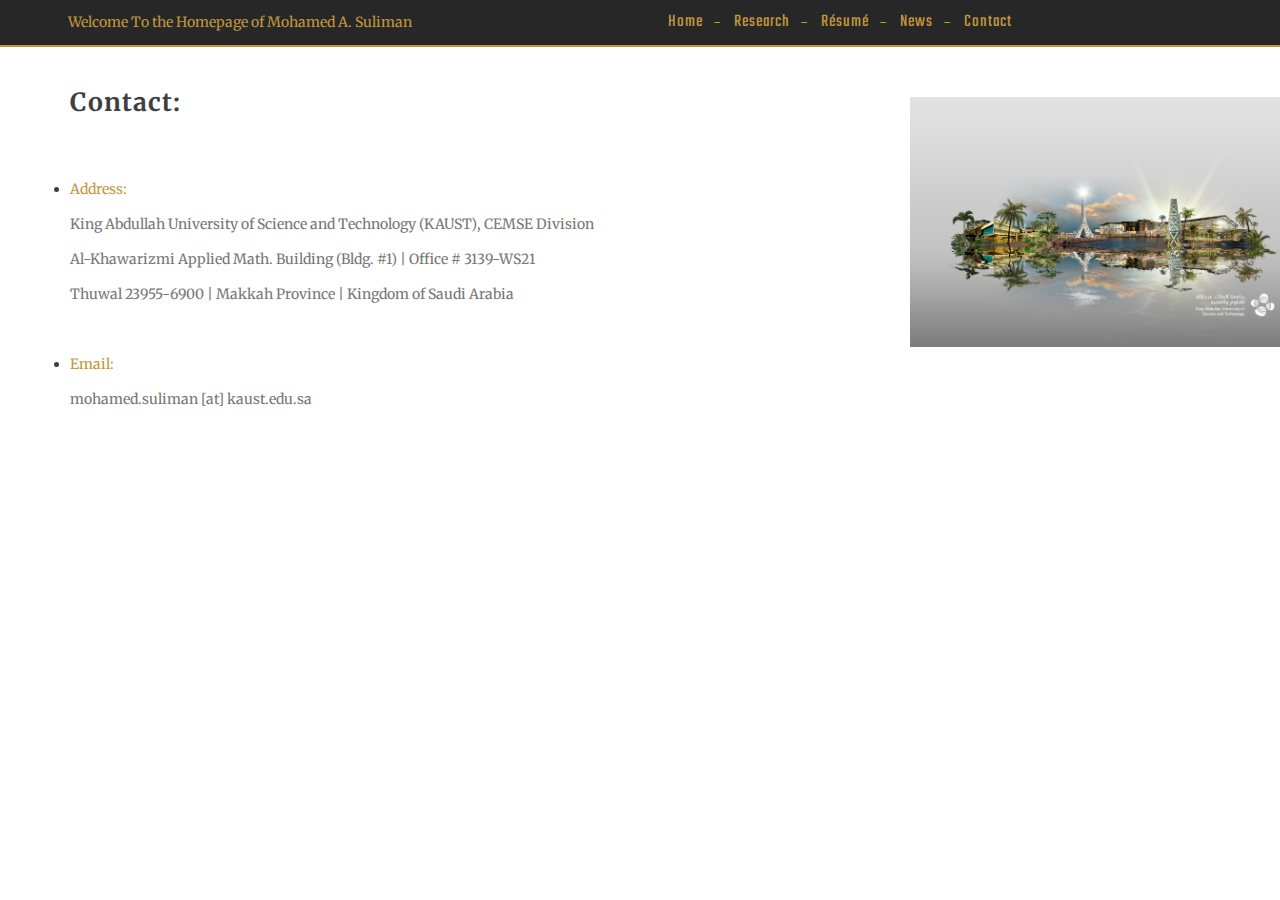
==== contact1.html @ 801afa71 "Update contact1.html" ====
<!DOCTYPE html>
<!--[if lt IE 7 ]><html class="ie ie6" lang="en"> <![endif]-->
<!--[if IE 7 ]><html class="ie ie7" lang="en"> <![endif]-->
<!--[if IE 8 ]><html class="ie ie8" lang="en"> <![endif]-->
<!--[if (gte IE 9)|!(IE)]><!--><html lang="en"> <!--<![endif]-->
<head>

    <!-- Basic Page Needs
  ================================================== -->
	<meta charset="utf-8">
	<title> Contact/ Mohamed A. Suliman</title>
	<meta name="description" content="#">
	<meta name="author" content="www.zerotheme.com">
	
    <!-- Mobile Specific Metas
  ================================================== -->
	<meta name="viewport" content="width=device-width, initial-scale=1, maximum-scale=1">
    
    <!-- CSS
  ================================================== -->
  	<link rel="stylesheet" href="css/zerogrid.css">
	<link rel="stylesheet" href="css/style.css">
	<link rel="stylesheet" href="css/menu.css">
	<link rel="stylesheet" href="css/lightbox.css">
	
	<!-- Custom Fonts -->
	<link href="font-awesome/css/font-awesome.min.css" rel="stylesheet" type="text/css">
	
	<!-- Owl Carousel Assets -->
    <link href="owl-carousel/owl.carousel.css" rel="stylesheet">
    <!-- <link href="owl-carousel/owl.theme.css" rel="stylesheet"> -->
	
	<script src="js/jquery-3.1.1.min.js"></script>
	<script src="js/script.js"></script>

	<!--[if lt IE 8]>
       <div style=' clear: both; text-align:center; position: relative;'>
         <a href="http://windows.microsoft.com/en-US/internet-explorer/products/ie/home?ocid=ie6_countdown_bannercode">
           <img src="http://storage.ie6countdown.com/assets/100/images/banners/warning_bar_0000_us.jpg" border="0" height="42" width="820" alt="You are using an outdated browser. For a faster, safer browsing experience, upgrade for free today." />
        </a>
      </div>
    <![endif]-->
    <!--[if lt IE 9]>
		<script src="js/html5.js"></script>
		<script src="js/css3-mediaqueries.js"></script>
	<![endif]-->
    
</head>
<body>
<div class="wrap-body">

<!--////////////////////////////////////Header-->
<header>
	<div class="wrap-header" >
		<!--Top-->
		<div id="top">
			<div class="zerogrid">
				<div class="row">
					<div class="col-1-3">
						<span>Welcome To the Homepage of Mohamed A. Suliman</span> 
					</div>
					<div class="col-2-3">
						<ul class="list-inline top-link link">
							<li><a href="/">Home</a></li>
							<li><a href="/research.html">Research</a></li>
							<li><a href="/resume.html">Résumé</a></li>
							<li><a href="/News.html">News</a></li>
							<li><a href="/contact1.html">Contact</a></li>
						</ul>
					</div>
				</div>
			</div>
		</div>
		
	</div>
</header>


	
	
	
		<!--////////////////////////////////////Container-->
		<section id="container" style="width:100%; height:100%">
			<div class="wrap-container zerogrid">
				<div id="main-content">
					<div class="wrap-content">
						<article>
							<div class="art-header">
							<img src="images/kaust.jpg" style="float:right; margin:10px -100px 15px 15px; cursor:pointer; cursor:hand; border:0" width="400" height="400" />

								<div class="entry-title"> 
									<h2>Contact:</h2>
								</div>

							</div>
								<br /><br />
								<li> <p style="color:#c2973c";>Address:</p> </li>
														
								<p>King Abdullah University of Science and Technology (KAUST), CEMSE Division</p>
								<p>Al-Khawarizmi Applied Math. Building (Bldg. #1) | Office # 3139-WS21</p>
								<p>Thuwal 23955-6900 | Makkah Province | Kingdom of Saudi Arabia</p>
								
							    
									<br />
									
								  <li> <p style="color:#c2973c";>Email:</p> </li>
							 
 
								<p> mohamed.suliman [at] kaust.edu.sa </p>
							
							
								 
						        
						</article>
					</div>
				</div>
			</div>
		</section>
		<!--////////////////////////////////////Footer-->
	
	
	<!--////////////////////////////////////Footer-->	
	
	<!--////////////////////////////////////Container-->


		


	


	</div>
	
</body>
</html>
---- css/zerogrid.css ----
/*
Zerotheme.com | Free Html5 Responsive Templates
Zerogrid - A Single Grid System for Responsive Design
Author: Kimmy
Version : 3.0
Author URI: https://www.zerotheme.com/
*/
/* -------------------------------------------- */
/* ------------------Grid System--------------- */ 
.zerogrid{ width: 1200px; position: relative; margin: 0 auto; padding: 0px;}
.zerogrid:after { content: "\0020"; display: block; height: 0; clear: both; visibility: hidden; }

.zerogrid .f-right{float: right!important;}
.zerogrid .f-left{float: left!important;}

.zerogrid .row{}
.zerogrid .row:before,.row:after { content: '\0020'; display: block; overflow: hidden; visibility: hidden; width: 0; height: 0; }
.zerogrid .row:after{clear: both; }
.zerogrid .row{zoom: 1;}

.zerogrid .wrap-col{margin:10px;}

.zerogrid .col-1-2, .zerogrid .col-1-3, .zerogrid .col-2-3, .zerogrid .col-1-4, .zerogrid .col-2-4, .zerogrid .col-3-4, .zerogrid .col-1-5, .zerogrid .col-2-5, .zerogrid .col-3-5, .zerogrid .col-4-5, .zerogrid .col-1-6, .zerogrid .col-2-6, .zerogrid .col-3-6, .zerogrid .col-4-6, .zerogrid .col-5-6{float:left; display: inline-block;}

.zerogrid .col-full{width:100%;}

.zerogrid .col-1-2,.zerogrid .col-1-2-fixed{width:50%;}
.zerogrid .offset-1-2{margin-left: 50%;}

.zerogrid .col-1-3,.zerogrid .col-1-3-fixed{width:33.33%;}
.zerogrid .col-2-3,.zerogrid .col-2-3-fixed{width:66.66%;}
.zerogrid .offset-1-3{margin-left: 33.33%;}
.zerogrid .offset-2-3{margin-left: 66.66%;}

.zerogrid .col-1-4,.zerogrid .col-1-4-fixed{width:25%;}
.zerogrid .col-2-4,.zerogrid .col-2-4-fixed{width:50%;}
.zerogrid .col-3-4,.zerogrid .col-3-4-fixed{width:75%;}
.zerogrid .offset-1-4{margin-left: 25%;}
.zerogrid .offset-2-4{margin-left: 50%;}
.zerogrid .offset-3-4{margin-left: 75%;}

.zerogrid .col-1-5,.zerogrid .col-1-5-fixed{width:20%;}
.zerogrid .col-2-5,.zerogrid .col-2-5-fixed{width:40%;}
.zerogrid .col-3-5,.zerogrid .col-3-5-fixed{width:60%;}
.zerogrid .col-4-5,.zerogrid .col-4-5-fixed{width:80%;}
.zerogrid .offset-1-5{margin-left: 20%;}
.zerogrid .offset-2-5{margin-left: 40%;}
.zerogrid .offset-3-5{margin-left: 60%;}
.zerogrid .offset-4-5{margin-left: 80%;}

.zerogrid .col-1-6,.zerogrid .col-1-6-fixed{width:16.66%;}
.zerogrid .col-2-6,.zerogrid .col-2-6-fixed{width:33.33%;}
.zerogrid .col-3-6,.zerogrid .col-3-6-fixed{width:50%;}
.zerogrid .col-4-6,.zerogrid .col-4-6-fixed{width:66.66%;}
.zerogrid .col-5-6,.zerogrid .col-5-6-fixed{width:83.33%;}
.zerogrid .offset-1-6{margin-left: 16.66%;}
.zerogrid .offset-2-6{margin-left: 33.33%;}
.zerogrid .offset-3-6{margin-left: 50%;}
.zerogrid .offset-4-6{margin-left: 66.66%;}
.zerogrid .offset-5-6{margin-left: 83.33%;}

@media only screen and (min-width: 960px) and (max-width: 1199px) {
	.zerogrid{width:960px;}
}

@media only screen and (min-width: 768px) and (max-width: 959px) {
	.zerogrid{width:768px;}
}

@media only screen and (max-width: 767px) {
	.zerogrid, .zerogrid .col-1-2, .zerogrid .col-1-3, .zerogrid .col-2-3, .zerogrid .col-1-4, .zerogrid .col-2-4, .zerogrid .col-3-4, .zerogrid .col-1-5, .zerogrid .col-2-5, .zerogrid .col-3-5, .zerogrid .col-4-5, .zerogrid .col-1-6, .zerogrid .col-2-6, .zerogrid .col-3-6, .zerogrid .col-4-6, .zerogrid .col-5-6{width:100%;}
	
	.zerogrid .offset-1-2, .zerogrid .offset-1-3, .zerogrid .offset-2-3, .zerogrid .offset-1-4, .zerogrid .offset-2-4, .zerogrid .offset-3-4, .zerogrid .offset-1-5, .zerogrid .offset-2-5, .zerogrid .offset-3-5, .zerogrid .offset-4-5, .zerogrid .offset-1-6, .zerogrid .offset-2-6, .zerogrid .offset-3-6, .zerogrid .offset-4-6, .zerogrid .offset-5-6{margin-left:0;}
}
---- css/style.css ----
/*
Zerotheme.com | Free Html5 Responsive Templates
Author URI: https://www.zerotheme.com/
*/

@import url(https://fonts.googleapis.com/css?family=Merriweather:400,700);
@import url('https://fonts.googleapis.com/css?family=Teko:300,400');
/* ---------------------------------------------------------------------------- */
/* ------------------------------------Reset----------------------------------- */
/* ---------------------------------------------------------------------------- */
a,abbr,acronym,address,applet,article,aside,audio,b,blockquote,big,body,center,canvas,caption,cite,code,command,datalist,dd,del,details,dfn,dl,div,dt,em,embed,fieldset,figcaption,figure,font,footer,form,h1,h2,h3,h4,h5,h6,header,hgroup,html,i,iframe,img,ins,kbd,keygen,label,legend,li,meter,nav,object,ol,output,p,pre,progress,q,s,samp,section,small,span,source,strike,strong,sub,sup,table,tbody,tfoot,thead,th,tr,tdvideo,tt,u,ul,var{background:transparent;border:0 none;font-size:100%;margin:0;padding:0;border:0;outline:0;vertical-align:top;}ol, ul {list-style:none;}blockquote, q {quotes:none;}table, table td {padding:0;border:none;border-collapse:collapse;}img {vertical-align:top;}embed {vertical-align:top;}
article, aside, audio, canvas, command, datalist, details, embed, figcaption, figure, footer, header, hgroup, keygen, meter, nav, output, progress, section, source, video {display:block;}
mark, rp, rt, ruby, summary, time {display:inline;}
input, textarea {border:0; padding:0; margin:0; outline: 0;}
iframe {border:0; margin:0; padding:0;}
input, textarea, select {margin:0; padding:0px;}


/* ---------------------------------------------------------------------------- */
/* ---------------------------------------------------------------------------- */
/* ---------------------------------------------------------------------------- */
* {
  -webkit-box-sizing: border-box;
     -moz-box-sizing: border-box;
          box-sizing: border-box;
}

::-moz-selection{background: #c2973c none repeat scroll 0 0;color: #fff;text-shadow:none}
::selection{background: #c2973c none repeat scroll 0 0;color: #fff;text-shadow:none}

/* ---------------------------------------------------------------------------- */
/* ---------------------------------------------------------------------------- */
/* ---------------------------------------------------------------------------- */

html { -webkit-text-size-adjust: none;}
.video embed,.video object,.video iframe { width: 100%;  height: auto;}
img{max-width:100%;	height: auto;width: auto\9; /* ie8 */}

a{color: #c2973c;text-decoration: none;-moz-transition: 0.3s;
    -ms-transition: 0.3s;
    -o-transition: 0.3s;
	transition-duration: 0.3s;}
a:hover {color: #c2973c;}

h1, h2 	{font-size: 25px;line-height: 25px;}
h3, h4	{font-size: 20px;line-height: 20px;}
h5, h6	{font-size: 16px;line-height: 16px;}
h1,h2,h3,h4,h5,h6{font-family: "Merriweather",serif;letter-spacing: 1px;font-weight: 700;line-height:1.2;}

p{margin: 10px 0;color: #777;}

.t-center{text-align: center;}
.t-left{text-align: left;}
.t-right{text-align: right;}
.f-right{float: right;}
.f-left{float: left;}

.post{}
.post:after, .post:before, article:after, article:before, section:after, section:before{clear: both; content: '\0020'; display: block; visibility: hidden; width: 0; height: 0;}

.clear{content: "\0020"; display: block; height: 0; clear: both; visibility: hidden; }
.clearfix:after, .clearfix:before{clear: both; content: '\0020'; display: block; visibility: hidden; width: 0; height: 0;}

.list-inline li{display: inline-block;}

/* --Line-- */
hr{ margin: 20px auto 0; padding: 0; max-width: 210px;border: 0; border-top: double 4px;text-align: center;display: block; line-height: 1px; height: auto;-webkit-box-sizing: content-box;
  -moz-box-sizing: content-box;
  -ms-box-sizing: content-box;
  -o-box-sizing: content-box;
  box-sizing: content-box;}

hr.line01:after, 
hr.line02:after,
hr.line03:after{content: url(../images/rose.png);display: inline-block;position: relative;top: -12px;padding: 0 10px;}

hr.line01 {border-color: #111;}
hr.line01:after {color: #111;background-color: #F7F7F7;}

hr.line02 {border-color: #111;}
hr.line02:after {color: #111;background-color: #ffffff;}

hr.line03 {border-color: #fff;}
hr.line03:after {color: #fff;background-color: #303231;}

/* ---------------------------------------------------------------------------- */
/* ------------------------------------Html-Body------------------------------- */
/* ---------------------------------------------------------------------------- */
html, body {height: 100%;width:100%; padding:0; margin:0;}
body {background: #fff;color: #3F3F3F;font: 14px/25px Arial;font-family: "Merriweather",serif; font-weight: 400;}
body .wrap-body{}

/* ---------------------------------------------------------------------------- */
/* -------------------------------------Header--------------------------------- */
/* ---------------------------------------------------------------------------- */
#top {padding: 10px 0; color: #c2973c;background: #272727;border-bottom: 2px solid #c2973c;}
#top .top-search{}
#top ul.top-link {}

.link{}
.link a{display:inline-block;text-decoration:none;letter-spacing:1px; color: #c2973c;font-family: "Teko",serif;font-size: 18px;}
.link a:hover{color:#fff}
.link li:after{content: "-";padding: 0 10px;}
.link li:last-child:after{content:'';padding:0px;display:none}
ul.link li{padding: 0;margin: 0;}

@media  (max-width: 767px){
	
}

header{text-align: center;}

<link rel="icon" href="/images/emo/favicon.png">


header .wrap-header{}
header .main-header{background: url(../images/me.jpg);background-size: cover;position: relative;overflow: hidden;padding: 150px 0;}
header .main-header:before{position: absolute;content: ""; height: 100%; width: 100%;background: rgba(0, 0, 0, .5);top: 0;left: 0;right: 0;bottom: 0;}

header .contact-info{padding: 0 46px 0 0;color: #acb4b6;display: inline-block;font-size: 12px;line-height: 20px;position: relative;}

header .contact-info::before {font-size: 23px;height: 30px;line-height: 30px;width: 30px;color: #c2973c;font-family: "FontAwesome, academicons";margin: 0;padding: 10px;position: absolute;text-align: center;top: 0;border: 1px solid #ccc;border-radius: 50%;}
.left.contact-info::before{content: "\f017";right: 0;}
.right.contact-info::before{content: "\f095";left: 0;}
.left.contact-info{padding: 5px 70px 0 0;text-align: right;}
.right.contact-info{padding: 5px 0 0 70px;text-align: left;}

header #logo{}
@media screen and (max-width:767px){
	header .main-header{padding-top: 50px;}
	header #logo{margin: 20px 0;}
}

/* ---------------------------------------------------------------------------- */
/* -------------------------------------Container------------------------------ */
/* ---------------------------------------------------------------------------- */
#container {}
#container .wrap-container{background: #ffffff;}

/* ---content-box--- */
.content-box {}
.content-box .wrap-box {padding:80px 10px; position: relative;}
.content-box .header {text-align: center; margin: 20px 0 70px;}
.content-box .header h2{font-size: 45px;font-weight: bold;line-height: 1.2;color: #111;}
.content-box .header .wrapper{padding: 5px; display: inline-block;}
.content-box .header .intro {color: #c2973c;font-size: 18px;font-weight: bold;margin-bottom: 10px;}

.content-box.boxstyle-1{background: url(../images/bg-3.jpg);position: relative;}
.content-box.boxstyle-1:before{position: absolute;content: ""; height: 100%; width: 100%;background: rgba(45, 50, 56,0.55);top: 0;left: 0;right: 0;bottom: 0;visibility: initial;}
.content-box.boxstyle-2{background: url(../images/bg-2.jpg);background-size:cover;}
.content-box.boxstyle-3{background: #222 url(../images/bg3.jpg) fixed;color: #fff;}

.content-box.box-1 {}
.content-box.box-1 h1{font-size: 38px;color: #333;line-height: 1.2;margin-bottom: 30px;}
.content-box.box-1 span{color: #c2973c;font-size: 52px;}
.content-box.box-1 .lead {font-size: 21px;color: #555;}

.content-box.box-2 p{color: #373737;margin-bottom: 30px}
.content-box.box-2 .lead {font-size: 25px;color: #272727;text-align: center;}
.content-box.box-2 blockquote {position: relative;padding: 20px 100px 0;margin-bottom: 30px;text-align: center;font-size: 25px; border:none;line-height: 1.2;display: block}
.content-box.box-2 blockquote > p{color: #171717;}
.content-box.box-2 blockquote:before, .content-box.box-2 blockquote:after {position: absolute;width: 30px;height: 30px;font-size: 70px;line-height: 1; color: #111;}
.content-box.box-2 blockquote:before {top: 0;left: 0;content: "\201C"; }
.content-box.box-2 blockquote:after {top: 0;right: 0;content: "\201D"; }
@media only screen and (max-width: 1100px) {
 .content-box.box-2 blockquote {font-size: 22px; } 
 }
@media only screen and (max-width: 960px) {
 .content-box.box-2 blockquote {padding: 30px 40px;font-size: 22px; }
 .content-box.box-2 blockquote:before, .content-box.box-2 blockquote:after {width: 20px;height: 20px;font-size: 40px; } 
 }
@media only screen and (max-width: 690px) {
 .content-box.box-2 blockquote {padding: 10px 20px;font-size: 20px; }
 .content-box.box-2  blockquote:before, .content-box.box-2 blockquote:after {font-size: 19px; } 
 }
 .content-box.box-2 .owl-carousel .item{padding: 0 10px;}
 .content-box.box-2 .owl-carousel .item p{margin: 0; }

.content-box.box-3 .wrap-box{padding: 0;}
.content-box.box-3 .portfolio-box-caption .portfolio-box-caption-content .project-name {font-size: 29px;margin-bottom: 10px;}
.content-box.box-3 .portfolio-box-caption .portfolio-box-caption-content .project-category {font-size: 17px;}
.content-box.box-3 .button-skin {background: #fff;color: #111;border:2px solid #fff;}
.content-box.box-3 .button-skin:hover{background: transparent;color: #fff;border:2px solid #fff;}


.content-box.box-4 p{color: #fff;}

/* ---MainContent-Article--- */
#main-content{margin: 40px 0;}
#main-content .wrap-content{padding: 0 30px 20px;}
#main-content .wrap-content h3{margin-bottom: 10px;}

article{padding-bottom: 30px;margin-bottom: 30px;}
article:last-child{border-bottom: none;padding-bottom: 0;}
article:after, article:before{clear: both; content: '\0020'; display: block; visibility: hidden; width: 0; height: 0;}

.post-inner{background:#1A1A1A;}
.post-inner figure {display: table-cell;overflow: hidden;position: relative;width: 50%;}
.post-inner figure img {bottom: 0;left: 50%;max-width: none !important;position: absolute;top: 0;transform: translateX(-50%);}
.post-inner figure.alignleft, 
.post-inner figure.alignright {float: none;}
.post-content{display: table-cell;padding: 60px 64px;vertical-align: top;width: 50%;}
.post-content p{color: #fff;}
.post-content .entry-content {padding-left: 40px;padding-right: 40px;}
.post-content .entry-meta{margin: 10px 0 20px;}
.post-content .entry-meta a{color: #eee;}
.post-content .entry-meta a:hover{color: #C2973C;}
.post-content .entry-meta i{margin: 3px 5px;}
.post-content .button-skin {background: #fff;color: #111;border:2px solid #fff;margin-top: 30px;}
.post-content .button-skin:hover{background: transparent;color: #fff;border:2px solid #fff;}

.post-inner figure + .post-content {padding-right: 32px;text-align: left;}
.post-inner figure + .post-content .entry-content {padding: 0;}
.post-inner figure + .post-content .entry-title::before {text-align: left;}

@media (max-width: 767px) {
	.post-content {padding: 30px 15px !important;}
	.post-inner figure img {left: 0;position: relative;transform: none;width: 100%;}
	.post-inner figure + .post-content {padding: 30px 15px !important;}
}

@media (max-width: 991px) {
	.post-inner figure, 
	.post-content {display: block;width: 100%;}
	.post-inner figure {height: 300px;margin-bottom: 0;opacity: 0.5;}
	.post-inner figure + .post-content {padding: 40px;text-align: center;}
}


/* ---------------------------------------------------------------------------- */
/* -------------------------------------Footer--------------------------------- */
/* ---------------------------------------------------------------------------- */


#bottom {padding: 10px 0; color: #c2973c;background: #272727;border-top: 2px solid #c2973c;}
#bottom .bottom-search{}
#bottom ul.bottom-link {}

.link{}
.link a{display:inline-block;text-decoration:none;letter-spacing:1px; color: #c2973c;font-family: "Teko",serif;font-size: 18px;}
.link a:hover{color:#fff}
.link li:after{content: "-";padding: 0 10px;}
.link li:last-child:after{content:'';padding:0px;display:none}
ul.link li{padding: 0;margin: 0;}

@media  (max-width: 767px){
	
}


footer{text-align: center;}


footer .wrap-footer{}
footer .main-footer:before{position: absolute;content: ""; height: 100%; width: 100%;background: rgba(0, 0, 0, .5);top: 0;left: 0;right: 0;bottom: 0;}

footer .contact-info{padding: 0 46px 0 0;color: #acb4b6;display: inline-block;font-size: 12px;line-height: 20px;position: relative;}

footer .contact-info::before {font-size: 23px;height: 30px;line-height: 30px;width: 30px;color: #c2973c;font-family: "FontAwesome, academicons";margin: 0;padding: 10px;position: absolute;text-align: center;top: 0;border: 1px solid #ccc;border-radius: 50%;}
.left.contact-info::before{content: "\f017";right: 0;}
.right.contact-info::before{content: "\f095";left: 0;}
.left.contact-info{padding: 5px 70px 0 0;text-align: right;}
.right.contact-info{padding: 5px 0 0 70px;text-align: left;}

footer #logo{}
@media screen and (max-width:767px){
	footer .main-footer{padding-bottom: 50px;}
	footer #logo{margin: 20px 0;}
}

/* ---------------------------------------------------------------------------- */
/* -------------------------------------Contact-------------------------------- */
/* ---------------------------------------------------------------------------- */
.contact h3{margin-left: 30px;}
#contact_form {padding:0px 25px;}

#ff label {cursor:pointer;margin:5px 0;display:block;font-weight:bold;}

#ff input[type="text"], #ff input[type="email"]{display:block;width:100%;color:#111;background-color:#F3F3F3;border:1px solid #999;padding:13px;margin: 5px 0 25px 0;font-size: 16px;max-height: 45px;}

textarea {display:block;width:100%;height:200px;background-color:#F3F3F3; color:#111;border:1px solid #999;padding:10px;margin: 5px 0 25px 0;}



/* ---------------------------------------------------------------------------- */
/* -------------------------------------Button--------------------------------- */
/* ---------------------------------------------------------------------------- */
.button{
	cursor: pointer;
	font-size: 13px;
	border:1px solid #ffffff; 
	display: inline-block;
	text-decoration: none;
	margin: 5px 0;
	color: #fff;
	padding: 10px 15px;
	-webkit-transition: all .35s;
	-moz-transition: all .35s;
	transition: all .35s;
	text-shadow: none;
}
.button:hover{text-decoration: none; background: #303030;}

.button-skin {background: #111;color: #fff;padding: 10px 25px;text-align: center;border:2px solid #111;font-weight: bold; font-size: 14px;letter-spacing: 2px;}
.button-skin:hover{background: transparent;color: #333;border:2px solid #333;}
.button-subcribe{background-color: #c2973c;color: #fff;font-weight: bold;}
.button-subcribe:hover{background-color: #333;}


/* ---------------------------------------------------------------------------- */
/* ------------------------------Portfolio Box--------------------------------- */
/* ---------------------------------------------------------------------------- */	
.portfolio-box {display: block;position: relative;margin: auto;overflow: hidden;}
.portfolio-box:before{z-index:1;content:"";position:absolute;left:20px;right:20px;top:20px;bottom:20px;border-top:2px solid #c2973c;border-bottom:2px solid #c2973c;transform:scale(1,1);-moz-transform:scale(1,1);-webkit-transform:scale(1,1);-ms-transform:scale(1,1);transition:all 0.4s ease-in-out 0s;-moz-transition:all 0.4s ease-in-out 0s;-webkit-transition:all 0.4s ease-in-out 0s;}
.portfolio-box:after{z-index:1;content:"";position:absolute;left:20px;right:20px;top:20px;bottom:20px;border-left:2px solid #c2973c;border-right:2px solid #c2973c;transform:scale(1,1);-moz-transform:scale(1,1);-webkit-transform:scale(1,1);-ms-transform:scale(1,1);transition:all 0.4s ease-in-out 0s;-moz-transition:all 0.4s ease-in-out 0s;-webkit-transition:all 0.4s ease-in-out 0s;}
.portfolio-box:hover:before{transform:scale(0,1);-moz-transform:scale(0,1);-webkit-transform:scale(0,1);-ms-transform:scale(0,1)}
.portfolio-box:hover:after {transform:scale(1,0);-moz-transform:scale(1,0);-webkit-transform:scale(1,0);-ms-transform:scale(1,0)}

/****** Zoom Effect ******/
.portfolio-box.zoom-effect .portfolio-box-caption{background: rgba(45, 50, 56,0.55);}
.portfolio-box.zoom-effect img{-webkit-transition: 0.5s ease;transition: 0.5s ease;}
.portfolio-box:hover.zoom-effect img{-webkit-transform:scale(1.1); /* Safari and Chrome */-moz-transform:scale(1.1); /* Firefox */-ms-transform:scale(1.1); /* IE 9 */-o-transform:scale(1.1); /* Opera */transform:scale(1.1);}


.portfolio-box .portfolio-box-caption {display: block;position: absolute;bottom: 0;width: 100%;height: 100%;text-align: center;color: #fff;-webkit-transition: all .35s;-moz-transition: all .35s;transition: all .35s;}
.portfolio-box .portfolio-box-caption .portfolio-box-caption-content {position: absolute;top: 50%;width: 100%;text-align: center;transform: translateY(-50%);}

.portfolio-box .portfolio-box-caption .portfolio-box-caption-content .project-button,
.portfolio-box .portfolio-box-caption .portfolio-box-caption-content .project-category,
.portfolio-box .portfolio-box-caption .portfolio-box-caption-content .project-name {padding: 0 15px;text-transform: uppercase;font-weight: 600;letter-spacing: 2px;text-shadow: 2px 2px #111;}
.portfolio-box .portfolio-box-caption .portfolio-box-caption-content .project-category {font-size: 13px;color: #c2973c;margin-bottom: 10px;}
.portfolio-box .portfolio-box-caption .portfolio-box-caption-content .project-name {font-size: 16px;margin-bottom: 3px;}
.portfolio-box .portfolio-box-caption .portfolio-box-caption-content .project-button{transition: all 1s ease;opacity: 0; height: 0;overflow: hidden;}

.portfolio-box:hover .portfolio-box-caption {opacity: 1;}
.portfolio-box:hover .portfolio-box-caption .portfolio-box-caption-content .project-button{opacity: 1;height: auto;}
.portfolio-box:hover .portfolio-box-caption .portfolio-box-caption-content .project-category,
.portfolio-box:hover .portfolio-box-caption .portfolio-box-caption-content .project-name{display: none;}

@media(min-width:768px) {
    .portfolio-box .portfolio-box-caption .portfolio-box-caption-content .project-category {
        font-size: 15px;
    }
    .portfolio-box .portfolio-box-caption .portfolio-box-caption-content .project-name {
        font-size: 19px;
    }
}

/* ---------------------------------------------------------------------------- */
/* ------------------------------------Crumbs---------------------------------- */
/* ---------------------------------------------------------------------------- */
.crumbs {-webkit-box-shadow: 0px 25px 18px -26px rgba(0,0,0,0.75);-moz-box-shadow: 0px 25px 18px -26px rgba(0,0,0,0.75);box-shadow: 0px 25px 18px -26px rgba(0,0,0,0.75);padding:15px 0 15px 30px;margin: 60px 0 40px;}
.crumbs ul {list-style: none;display: inline-table;}
.crumbs ul li {display: inline;}
.crumbs ul li a {display: block;float: left;background: #c2973c;text-align: center;padding: 7px 30px 8px 40px;position: relative;margin: 0 20px 0 0; font-size: 16px;text-decoration: none;color: #fff;}
.crumbs ul li a:after {content: "";  border-top: 20px solid transparent;border-bottom: 20px solid transparent;border-left: 20px solid #c2973c;position: absolute; right: -20px; top: 0;z-index: 1;-webkit-transition: border 0.3s, -webkit-transform 0.3s;-moz-transition: border 0.3s, -moz-transform 0.3s;-o-transition: border 0.3s, -o-transform 0.3s;transition: border 0.3s, transform 0.3s;}
.crumbs ul li a:before {content: "";  border-top: 20px solid transparent;border-bottom: 20px solid transparent;border-left: 20px solid #fff;position: absolute; left: 0; top: 0;}
.crumbs ul li:first-child a {border-top-left-radius: 6px; border-bottom-left-radius: 6px;}
.crumbs ul li:first-child a:before {display: none; }
.crumbs ul li:last-child a {padding-right: 40px;padding-left: 50px;border-top-right-radius: 6px; border-bottom-right-radius: 6px;}
.crumbs ul li:last-child a:after {display: none; }		
.crumbs ul li a:hover {background: #222;color: #fff;}
.crumbs ul li a:hover:after {border-left-color: #222;}
.crumbs ul li a:hover:after {border-left-color: #222;}

/* ---------------------------------------------------------------------------- */
/* ----------------------------------Carousel---------------------------------- */
/* ---------------------------------------------------------------------------- */
.owl-carousel{}
.owl-controls .owl-buttons {text-align: center;margin-top: 20px;}
.owl-carousel:hover .owl-buttons div {}
.owl-controls .owl-buttons .owl-prev,
.owl-controls .owl-buttons .owl-next {display: inline-block;margin: 10px;}
.owl-carousel .owl-buttons i.fa {font-size: 45px;color: #111;-moz-transition: 0.3s;-ms-transition: 0.3s;-o-transition: 0.3s;transition-duration: 0.3s;}
.owl-carousel .owl-buttons i.fa:hover {color: #fff;}
.owl-carousel .item{position: relative;}
.carousel-caption {position: absolute;top: 50%;transform: translateY(-50%);bottom: auto;padding: 0;text-align: center;width: 100%;left: auto;right: auto;text-shadow: none;}
.carousel-caption a:hover {color: #C2973C;}
.carousel-caption-title {margin: 0;padding: 0;}
.carousel-caption-title a {font-size: 18px;font-size: 1.125em;font-family: 'Cabin', Helvetica, sans-serif;text-transform: uppercase;letter-spacing: 2px;color: #373735;}
.carousel-caption-title {white-space: nowrap;overflow: hidden;text-overflow: ellipsis;}
.carousel-caption-category {margin: 0;padding: 0;}
.carousel-caption-category a {color: #aaaaaa;font-size: 14px;font-size: 0.875em;letter-spacing: .5px;text-transform: lowercase;}
.carousel-caption-inner {background: #fff;padding: 30px 40px;max-width: 80%;margin: 0 auto;display: inline-block;}




.hero-heading {display: inline-block;font-weight: 300;letter-spacing: 4px;line-height: 41px;margin: 29px 15px 56px;min-height: 41px;padding-left: 0.3em;position: relative;text-transform: uppercase;}
.hero-heading::before {border-top: 2px solid transparent;content: "";display: block;height: 17px;left: 0;position: absolute;top: -29px;width: 100%;}
.hero-heading::after {border-bottom: 2px solid transparent;bottom: -31px;content: "";display: block;height: 17px;left: 0;position: absolute;width: 100%;}
.hero-heading > span {display: block;margin: 0 -17px;font-size: 30px;}
.hero-heading .tl,
.hero-heading .tr, 
.hero-heading .br, 
.hero-heading .bl {display: block;height: 30px;position: absolute;width: 0;}

.hero-heading .tl {border-right: 2px solid transparent;left: 0;top: -29px;}
.hero-heading .tr {border-left: 2px solid transparent;right: 0;top: -29px;}
.hero-heading .br {border-left: 2px solid transparent;bottom: -31px;right: 0;z-index: 100;}
.hero-heading .bl {border-right: 2px solid transparent;bottom: -31px;left: 0;z-index: 100;}
.hero-heading::before, .hero-heading::after, .hero-heading .tl, .hero-heading .tr, .hero-heading .br, .hero-heading .bl {border-color: #c2973c;}


header .hero-heading{color: #fff;}
header .hero-heading::before{top: -21px;}
header .hero-heading::after{bottom: -58px;}
header .hero-heading > sup{letter-spacing: 6px;}
header .hero-heading > span {font-size: 86px;margin: 13px -17px 0;}
header .hero-heading .tl {top: -20px;height: 39px;}
header .hero-heading .tr {top: -20px;height: 39px;}
header .hero-heading .br {bottom: -56px;}
header .hero-heading .bl {bottom: -56px;}

@media(max-width:767px) {
    header .hero-heading::before{top: -17px;}
	header .hero-heading::after{bottom: -55px;}
	header .hero-heading > sup{letter-spacing: 4px;font-size: 13px;}
	header .hero-heading > span {font-size: 70px;margin: 8px -17px 0;}
	header .hero-heading .tl {top: -17px;height: 34px;}
	header .hero-heading .tr {top: -17px;height: 34px;}
	header .hero-heading .br {bottom: -53px;height: 34px;}
	header .hero-heading .bl {bottom: -53px;height: 34px;}
}

@media(max-width:500px) {
    header .hero-heading::before{top: -12px;}
	header .hero-heading::after{bottom: -39px;}
	header .hero-heading > sup{letter-spacing: 4px;font-size: 10px;}
	header .hero-heading > span {font-size: 40px;margin: 0px -15px 0;}
	header .hero-heading .tl {top: -10px;height: 32px;}
	header .hero-heading .tr {top: -10px;height: 32px;}
	header .hero-heading .br {bottom: -37px;height: 30px;}
	header .hero-heading .bl {bottom: -37px;height: 30px;}
	
	.hero-heading {letter-spacing: 3px;line-height: 32px;min-height: 32px;}
}



.history, .history li {display: block;list-style: outside none none;margin: 0;padding: 0;}
.history {border-left: 2px solid transparent;margin-left: 16px;padding-left: 47px;position: relative;}
.history li {padding-bottom: 30px;padding-top: 80px;position: relative;}
.history li:last-child {padding-bottom: 0;}
.history .heading {left: 0;position: absolute;top: 0;}
.history .title {font-size: 15px;font-weight: 700;letter-spacing: 0.3em;margin: -4px 0 0;text-transform: uppercase;color: #fff;}
.history .icon {border: 2px solid transparent;display: block;height: 35px;left: -65px;position: absolute;top: 36px;width: 35px;background: #ffffff;}
.history .icon .fa {display: block;font-size: 18px;height: 15px;left: -2px;line-height: 17px;position: absolute;text-align: center;top: 8px;width: 35px;background: #ffffff;}
.history .datetime {left: 0;position: absolute;top: 47px;}
.history, .history .icon{border-color: #c2973c;}

.datetime {border-bottom-right-radius: 3px;border-top-right-radius: 3px;color: #fff;display: block;font-size: 10px;height: 22px;left: 0;line-height: 20px;margin: -5px 0 0;padding: 0 7px;position: absolute;text-transform: uppercase;top: 42px;white-space: nowrap;}
.datetime::before {border-bottom: 11px solid transparent;border-right: 11px solid transparent;border-top: 11px solid transparent;content: "";display: block;height: 0;left: -11px;position: absolute;top: 0;width: 0;}
.datetime::before{border-right-color: #c2973c;}
.datetime{background: #c2973c;}
---- css/menu.css ----
@import url(http://fonts.googleapis.com/css?family=PT+Sans:400,700);
#cssmenu {
  background: #222;
  margin: 0;
  width: auto;
  padding: 0;
  line-height: 1;
  display: block;
  position: relative;
  z-index: 9999;
}
#cssmenu ul {
  list-style: none;
  margin: 0;
  padding: 0;
  display: block;
}
#cssmenu ul:after,
#cssmenu:after {
  content: " ";
  display: block;
  font-size: 0;
  height: 0;
  clear: both;
  visibility: hidden;
}
#cssmenu ul li {
  margin: 0;
  padding: 0;
  display: block;
  position: relative;
}
#cssmenu ul li a {
  text-decoration: none;
  display: block;
  margin: 0;
  -webkit-transition: color .2s ease;
  -moz-transition: color .2s ease;
  -ms-transition: color .2s ease;
  -o-transition: color .2s ease;
  transition: color .2s ease;
  -webkit-box-sizing: border-box;
  -moz-box-sizing: border-box;
  box-sizing: border-box;
}
#cssmenu ul li ul {
  position: absolute;
  left: -9999px;
  top: auto;
}
#cssmenu ul li ul li {
  max-height: 0;
  position: absolute;
  -webkit-transition: max-height 0.4s ease-out;
  -moz-transition: max-height 0.4s ease-out;
  -ms-transition: max-height 0.4s ease-out;
  -o-transition: max-height 0.4s ease-out;
  transition: max-height 0.4s ease-out;
  background: #313131;
}
#cssmenu ul li ul li.has-sub:after {
  display: block;
  position: absolute;
  content: "";
  height: 10px;
  width: 10px;
  border-radius: 5px;
  background: #000000;
  z-index: 1;
  top: 13px;
  right: 15px;
}
#cssmenu.align-right ul li ul li.has-sub:after {
  right: auto;
  left: 15px;
}
#cssmenu ul li ul li.has-sub:before {
  display: block;
  position: absolute;
  content: "";
  height: 0;
  width: 0;
  border: 3px solid transparent;
  border-left-color: #ffffff;
  z-index: 2;
  top: 15px;
  right: 15px;
}
#cssmenu.align-right ul li ul li.has-sub:before {
  right: auto;
  left: 15px;
  border-left-color: transparent;
  border-right-color: #ffffff;
}
#cssmenu ul li ul li a {
  font-size: 14px;
  font-weight: 400;
  text-transform: none;
  color: #d1d1d1;
  letter-spacing: 0;
  display: block;
  width: 170px;
  padding: 11px 10px 11px 20px;
}
#cssmenu ul li ul li:hover {
	background: #4A4C4E;
	
}

#cssmenu ul li ul li:hover > a,
#cssmenu ul li ul li.active > a {
  color: #fff;
}
#cssmenu ul li ul li:hover:after,
#cssmenu ul li ul li.active:after {
  background: #1A1C1E;
}
#cssmenu ul li ul li:hover > ul {
  left: 100%;
  top: 0;
}
#cssmenu ul li ul li:hover > ul > li {
  max-height: 72px;
  position: relative;
}
#cssmenu > ul > li {
  float: left;
}
#cssmenu.align-center > ul > li {
  float: none;
  display: inline-block;
}
#cssmenu.align-center > ul {
  text-align: center;
}
#cssmenu.align-center ul ul {
  text-align: left;
}
#cssmenu.align-right > ul {
  float: right;
}
#cssmenu.align-right > ul > li:hover > ul {
  left: auto;
  right: 0;
}
#cssmenu.align-right ul ul li:hover > ul {
  right: 100%;
  left: auto;
}
#cssmenu.align-right ul ul li a {
  text-align: right;
}
#cssmenu > ul > li:after {
  content: "";
  display: block;
  position: absolute;
  width: 100%;
  height: 0;
  top: 0;
  z-index: 0;
  background: #c2973c;
  -webkit-transition: height .2s;
  -moz-transition: height .2s;
  -ms-transition: height .2s;
  -o-transition: height .2s;
  transition: height .2s;
}
#cssmenu > ul > li.has-sub > a {
  padding-right: 40px;
}
#cssmenu > ul > li.has-sub > a:after {
  display: block;
  content: "";
  background: #ffffff;
  height: 12px;
  width: 12px;
  position: absolute;
  border-radius: 13px;
  right: 14px;
  top: 16px;
}
#cssmenu > ul > li.has-sub > a:before {
  display: block;
  content: "";
  border: 4px solid transparent;
  border-top-color: #4A4C4E;
  z-index: 2;
  height: 0;
  width: 0;
  position: absolute;
  right: 16px;
  top: 21px;
}
#cssmenu > ul > li > a {
  color: #fff;
  padding: 15px 20px;
  font-weight: 600;
  letter-spacing: 1px;
  text-transform: uppercase;
  font-size: 14px;
  z-index: 2;
  position: relative;
}
#cssmenu > ul > li:hover:after,
#cssmenu > ul > li.active:after {
  height: 100%;
}
#cssmenu > ul > li:hover > a,
#cssmenu > ul > li.active > a {
  color: #fff;
}
#cssmenu > ul > li:hover > a:after,
#cssmenu > ul > li.active > a:after {
  background: #000000;
}
#cssmenu > ul > li:hover > a:before,
#cssmenu > ul > li.active > a:before {
  border-top-color: #ffffff;
}
#cssmenu > ul > li:hover > ul {
  left: 0;
}
#cssmenu > ul > li:hover > ul > li {
  max-height: 72px;
  position: relative;
}
#cssmenu #menu-button {
  display: none;
}
#cssmenu > ul > li > a {
  display: block;
}
#cssmenu > ul > li {
  width: auto;
}
#cssmenu > ul > li > ul {
  width: 170px;
  display: block;
}
#cssmenu > ul > li > ul > li {
  width: 170px;
  display: block;
}
@media all and (max-width: 800px), only screen and (-webkit-min-device-pixel-ratio: 2) and (max-width: 1024px), only screen and (min--moz-device-pixel-ratio: 2) and (max-width: 1024px), only screen and (-o-min-device-pixel-ratio: 2/1) and (max-width: 1024px), only screen and (min-device-pixel-ratio: 2) and (max-width: 1024px), only screen and (min-resolution: 192dpi) and (max-width: 1024px), only screen and (min-resolution: 2dppx) and (max-width: 1024px) {
  #cssmenu > ul {
    max-height: 0;
    overflow: hidden;
    -webkit-transition: max-height 0.35s ease-out;
    -moz-transition: max-height 0.35s ease-out;
    -ms-transition: max-height 0.35s ease-out;
    -o-transition: max-height 0.35s ease-out;
    transition: max-height 0.35s ease-out;
  }
  #cssmenu > ul > li > ul {
    width: 100%;
    display: block;
  }
  #cssmenu.align-right ul li a {
    text-align: left;
  }
  #cssmenu > ul > li > ul > li {
    width: 100%;
    display: block;
  }
  #cssmenu.align-right ul ul li a {
    text-align: left;
  }
  #cssmenu > ul > li > ul > li > a {
    width: 100%;
    display: block;
  }
  #cssmenu ul li ul li a {
    width: 100%;
  }
  #cssmenu.align-center > ul {
    text-align: left;
  }
  #cssmenu.align-center > ul > li {
    display: block;
  }
  #cssmenu > ul.open {
    max-height: 1000px;
    border-top: 1px solid rgba(110, 110, 110, 0.25);
  }
  #cssmenu ul {
    width: 100%;
  }
  #cssmenu ul > li {
    float: none;
    width: 100%;
  }
  #cssmenu ul li a {
    -webkit-box-sizing: border-box;
    -moz-box-sizing: border-box;
    box-sizing: border-box;
    width: 100%;
    padding: 12px 20px;
  }
  #cssmenu ul > li:after {
    display: none;
  }
  #cssmenu ul li.has-sub > a:after,
  #cssmenu ul li.has-sub > a:before,
  #cssmenu ul li ul li.has-sub:after,
  #cssmenu ul li ul li.has-sub:before {
    display: none;
  }
  #cssmenu ul li ul,
  #cssmenu ul li ul li ul,
  #cssmenu ul li ul li:hover > ul,
  #cssmenu.align-right ul li ul,
  #cssmenu.align-right ul li ul li ul,
  #cssmenu.align-right ul li ul li:hover > ul {
    left: 0;
    position: relative;
    right: auto;
  }
  #cssmenu ul li ul li,
  #cssmenu ul li:hover > ul > li {
    max-height: 999px;
    position: relative;
    background: none;
  }
  #cssmenu ul li ul li a {
    padding: 8px 20px 8px 35px;
    color: #ffffff;
  }
  #cssmenu ul li ul ul li a {
    padding: 8px 20px 8px 50px;
  }
  #cssmenu ul li ul li:hover > a {
    color: #000000;
  }
  #cssmenu #menu-button {
    display: block;
    -webkit-box-sizing: border-box;
    -moz-box-sizing: border-box;
    box-sizing: border-box;
    width: 100%;
    padding: 15px 20px;
    text-transform: uppercase;
    font-weight: 700;
    font-size: 14px;
    letter-spacing: 1px;
    color: #ffffff;
    cursor: pointer;
  }
  #cssmenu #menu-button:after {
    display: block;
    content: '';
    position: absolute;
    height: 3px;
    width: 22px;
    border-top: 2px solid #ffffff;
    border-bottom: 2px solid #ffffff;
    right: 20px;
    top: 16px;
  }
  #cssmenu #menu-button:before {
    display: block;
    content: '';
    position: absolute;
    height: 3px;
    width: 22px;
    border-top: 2px solid #ffffff;
    right: 20px;
    top: 26px;
  }
}
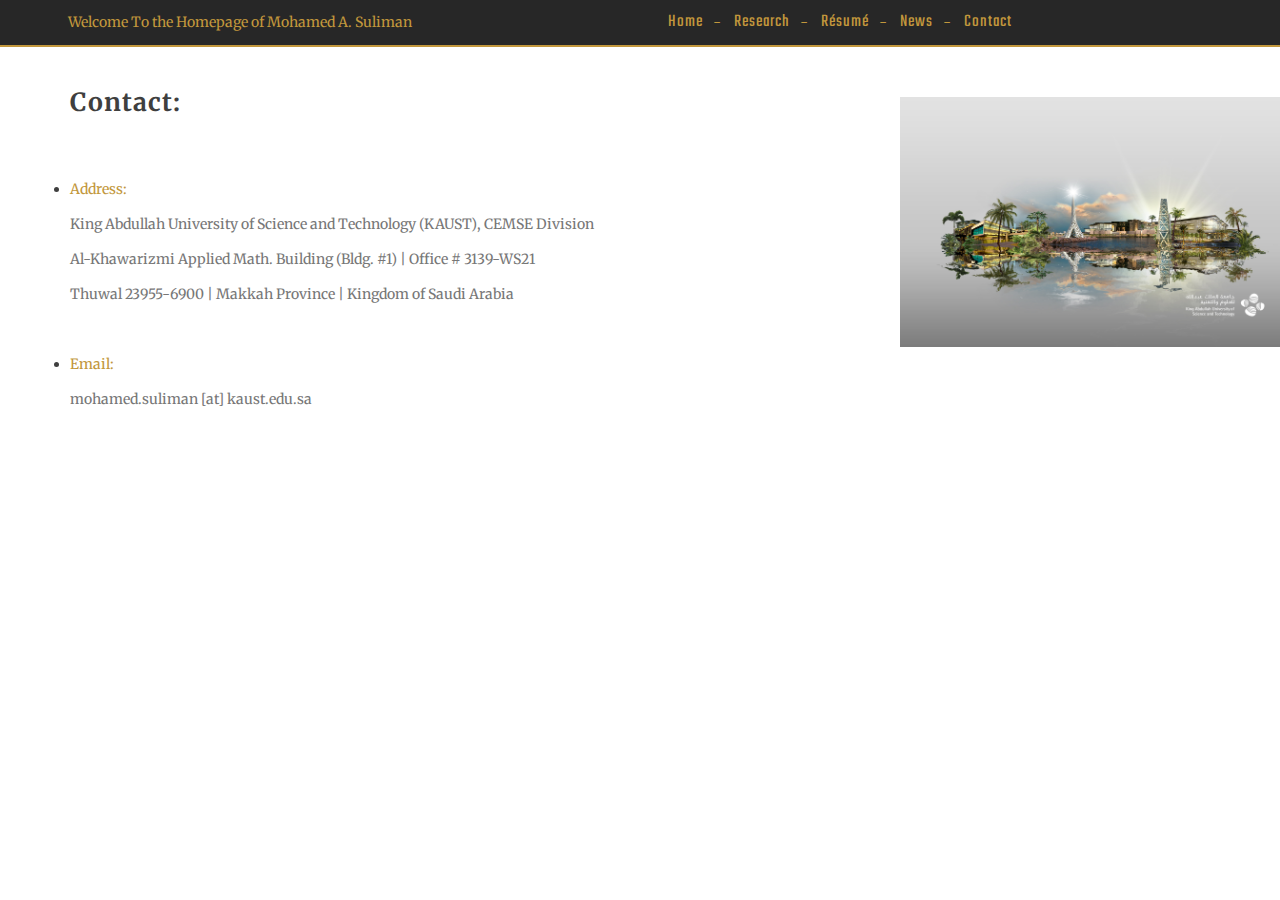
==== commit 64030e41: "Update contact1.html" ====
--- a/contact1.html
+++ b/contact1.html
@@ -8,7 +8,7 @@
     <!-- Basic Page Needs
   ================================================== -->
 	<meta charset="utf-8">
-	<title> Contact/ Mohamed A. Suliman</title>
+	<title> Contact | Mohamed A. Suliman</title>
 	<meta name="description" content="#">
 	<meta name="author" content="www.zerotheme.com">
 	
@@ -86,7 +86,7 @@
 					<div class="wrap-content">
 						<article>
 							<div class="art-header">
-							<img src="images/kaust.jpg" style="float:right; margin:10px -100px 15px 15px; cursor:pointer; cursor:hand; border:0" width="400" height="400" />
+							<img src="images/kaust.jpg" style="float:right; margin:10px -90px 10px 10px; cursor:pointer; cursor:hand; border:0" width="400" height="400" />
 
 								<div class="entry-title"> 
 									<h2>Contact:</h2>
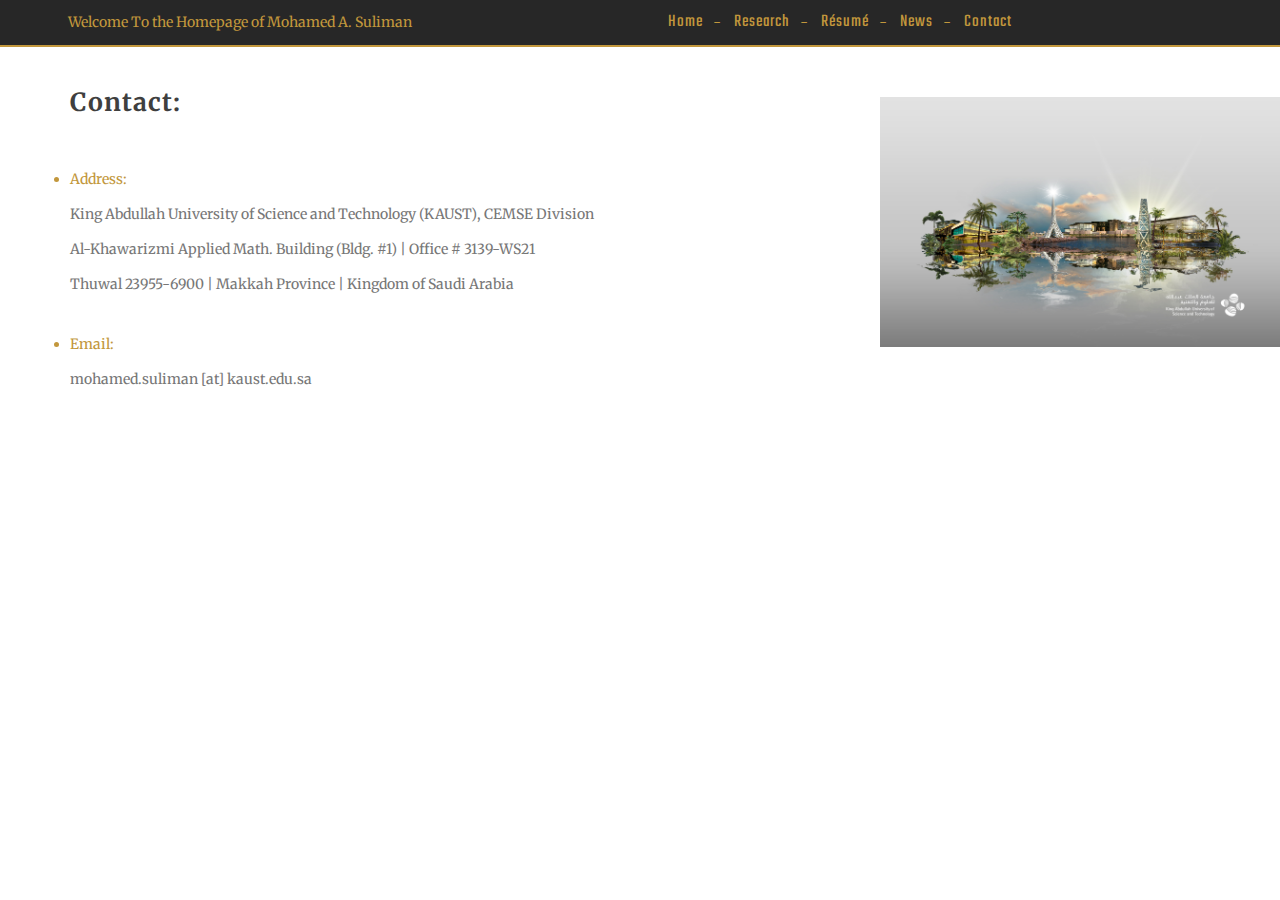
==== commit 907198ed: "Update contact1.html" ====
--- a/contact1.html
+++ b/contact1.html
@@ -86,7 +86,7 @@
 					<div class="wrap-content">
 						<article>
 							<div class="art-header">
-							<img src="images/kaust.jpg" style="float:right; margin:10px -90px 10px 10px; cursor:pointer; cursor:hand; border:0" width="400" height="400" />
+							<img src="images/kaust.jpg" style="float:right; margin:10px -70px 8px 8px; cursor:pointer; cursor:hand; border:0" width="400" height="400" />
 
 								<div class="entry-title"> 
 									<h2>Contact:</h2>
@@ -94,7 +94,7 @@
 
 							</div>
 								<br /><br />
-								<li> <p style="color:#c2973c";>Address:</p> </li>
+								<li style="color:#c2973c";>Address:</li>
 														
 								<p>King Abdullah University of Science and Technology (KAUST), CEMSE Division</p>
 								<p>Al-Khawarizmi Applied Math. Building (Bldg. #1) | Office # 3139-WS21</p>
@@ -103,7 +103,7 @@
 							    
 									<br />
 									
-								  <li> <p style="color:#c2973c";>Email:</p> </li>
+								  <li style="color:#c2973c";>Email:</li>
 							 
  
 								<p> mohamed.suliman [at] kaust.edu.sa </p>
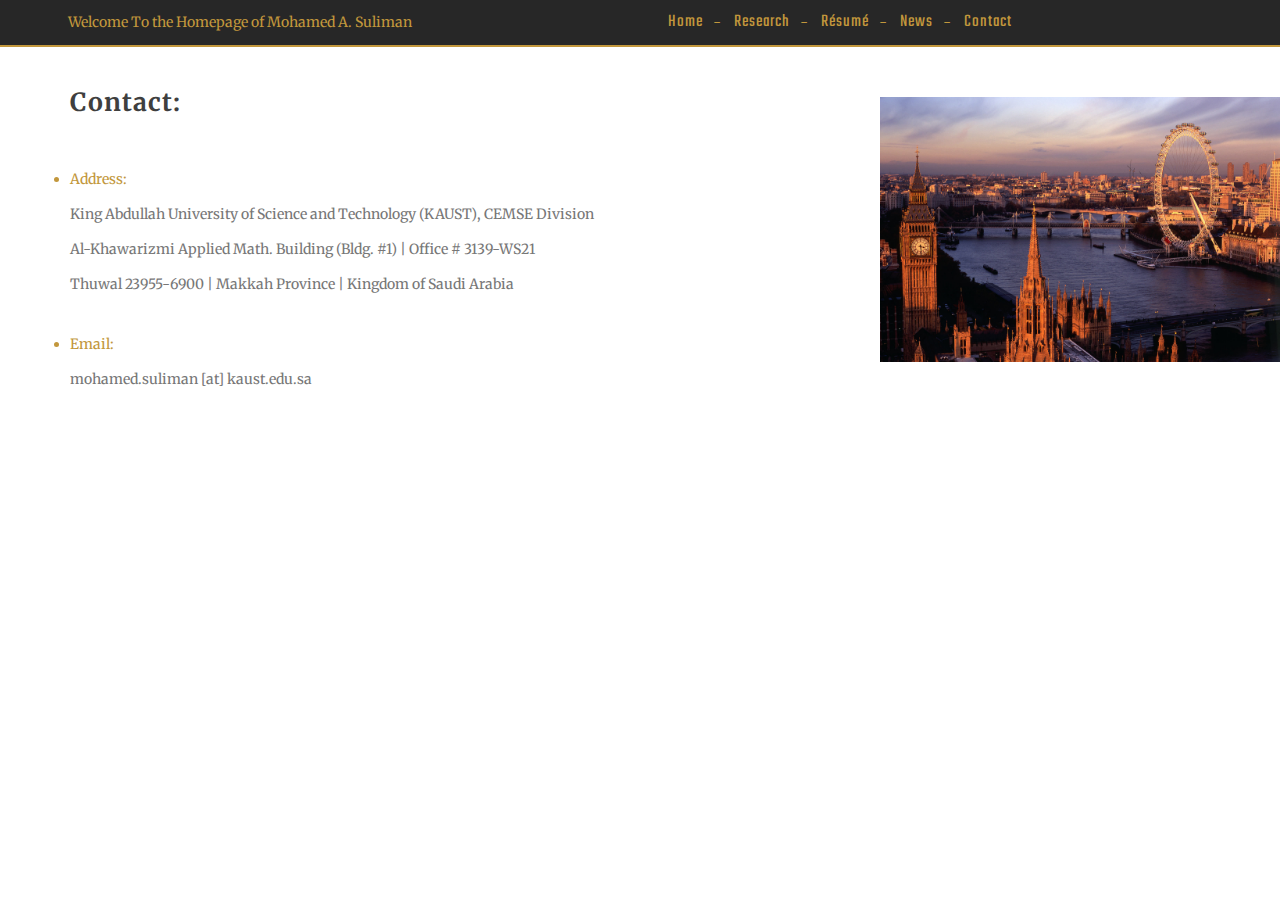
==== commit 0709f2dc: "Update contact1.html" ====
--- a/contact1.html
+++ b/contact1.html
@@ -86,7 +86,7 @@
 					<div class="wrap-content">
 						<article>
 							<div class="art-header">
-							<img src="images/kaust.jpg" style="float:right; margin:10px -70px 8px 8px; cursor:pointer; cursor:hand; border:0" width="400" height="400" />
+							<img src="images/london.jpg" style="float:right; margin:10px -70px 8px 8px; cursor:pointer; cursor:hand; border:0" width="400" height="400" />
 
 								<div class="entry-title"> 
 									<h2>Contact:</h2>
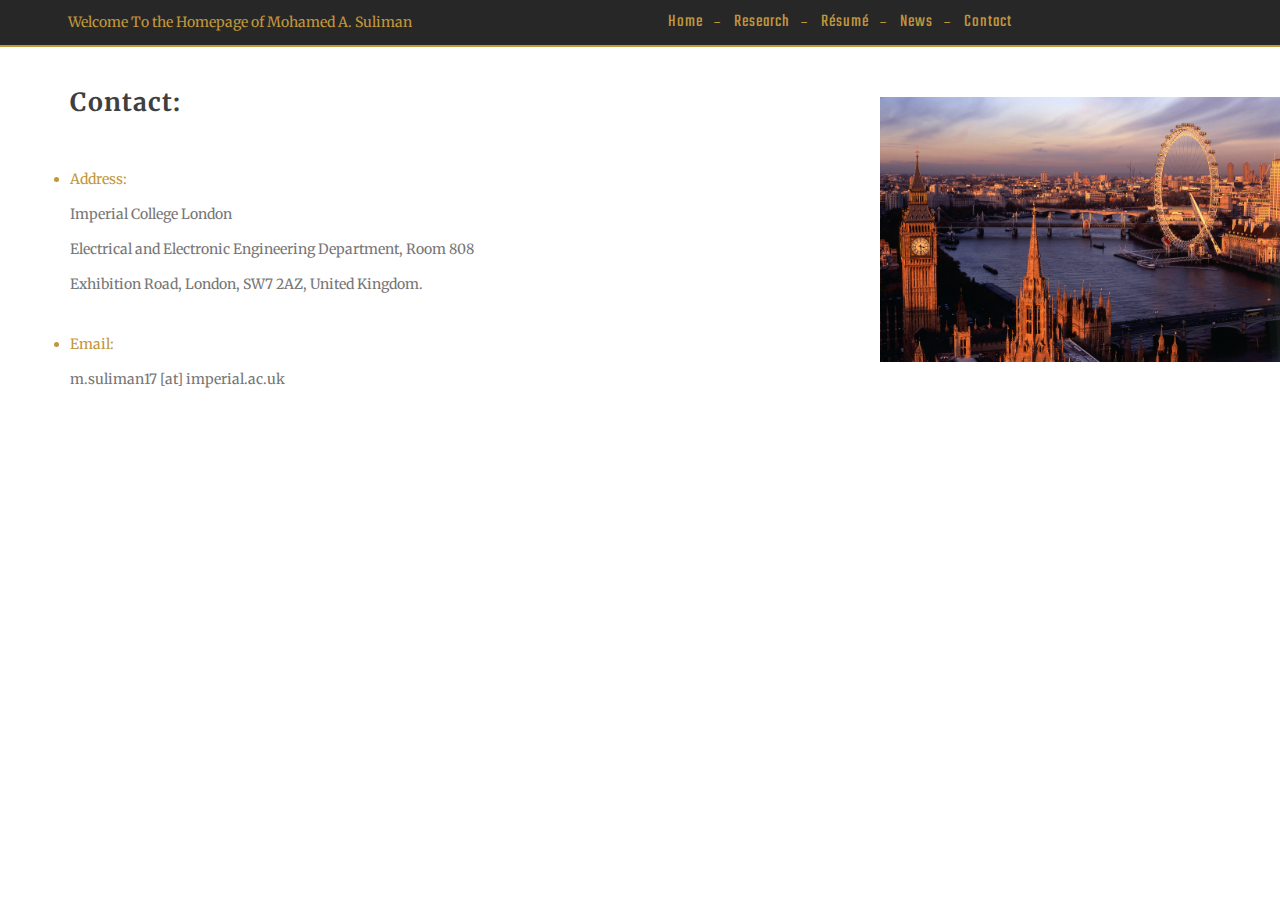
==== commit 4c6ac483: "Update contact1.html" ====
--- a/contact1.html
+++ b/contact1.html
@@ -96,9 +96,9 @@
 								<br /><br />
 								<li style="color:#c2973c";>Address:</li>
 														
-								<p>King Abdullah University of Science and Technology (KAUST), CEMSE Division</p>
-								<p>Al-Khawarizmi Applied Math. Building (Bldg. #1) | Office # 3139-WS21</p>
-								<p>Thuwal 23955-6900 | Makkah Province | Kingdom of Saudi Arabia</p>
+								<p>Imperial College London</p>
+								<p>Electrical and Electronic Engineering Department, Room 808</p>
+								<p>Exhibition Road, London, SW7 2AZ, United Kingdom.</p>
 								
 							    
 									<br />
@@ -106,7 +106,7 @@
 								  <li style="color:#c2973c";>Email:</li>
 							 
  
-								<p> mohamed.suliman [at] kaust.edu.sa </p>
+								<p> m.suliman17 [at] imperial.ac.uk </p>
 							
 							
 								 
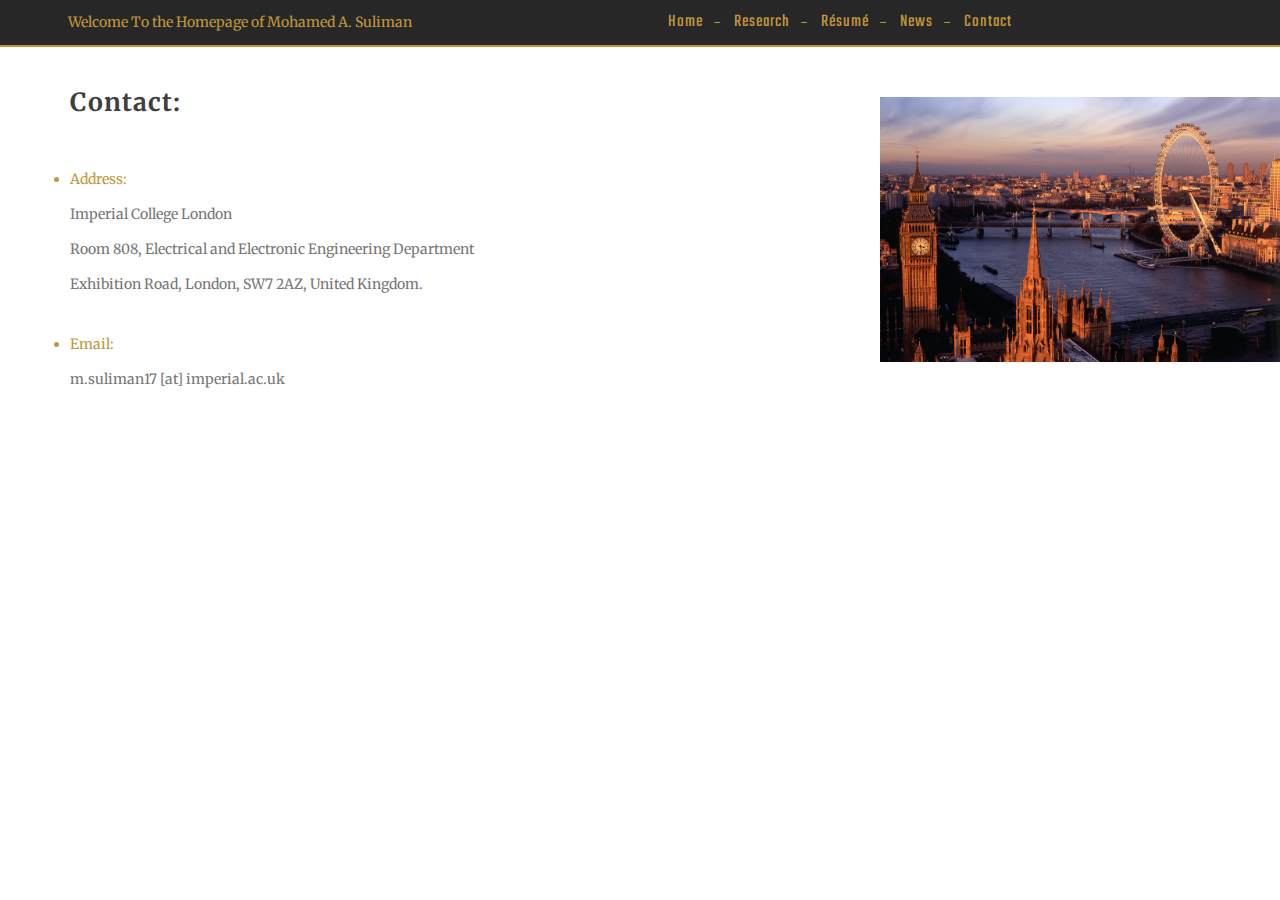
==== commit 01ca224d: "Update contact1.html" ====
--- a/contact1.html
+++ b/contact1.html
@@ -97,7 +97,7 @@
 								<li style="color:#c2973c";>Address:</li>
 														
 								<p>Imperial College London</p>
-								<p>Electrical and Electronic Engineering Department, Room 808</p>
+								<p>Room 808, Electrical and Electronic Engineering Department</p>
 								<p>Exhibition Road, London, SW7 2AZ, United Kingdom.</p>
 								
 							    
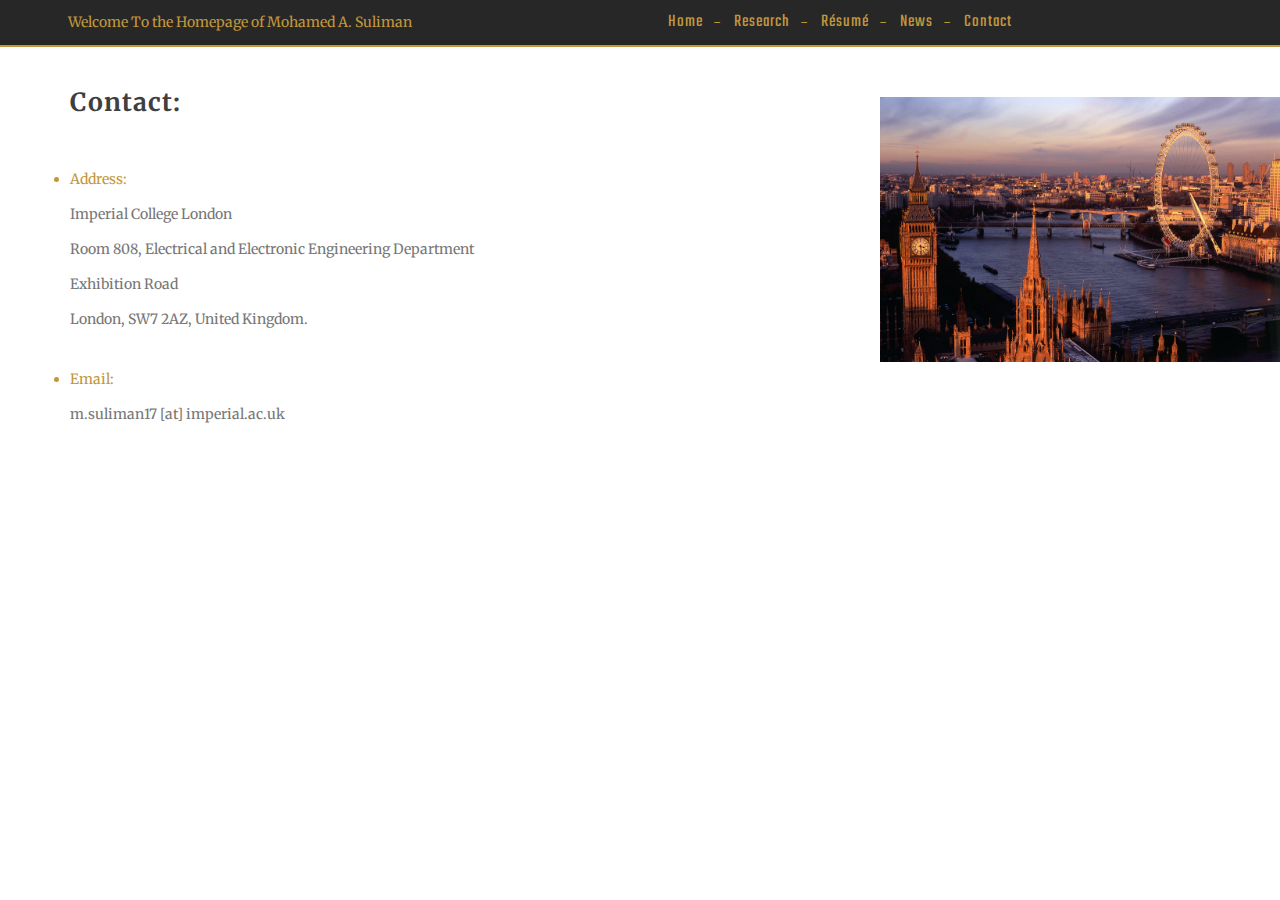
==== commit 316ea740: "Update contact1.html" ====
--- a/contact1.html
+++ b/contact1.html
@@ -98,7 +98,8 @@
 														
 								<p>Imperial College London</p>
 								<p>Room 808, Electrical and Electronic Engineering Department</p>
-								<p>Exhibition Road, London, SW7 2AZ, United Kingdom.</p>
+								<p>Exhibition Road</p>
+							         <p>London, SW7 2AZ, United Kingdom.</p>
 								
 							    
 									<br />
